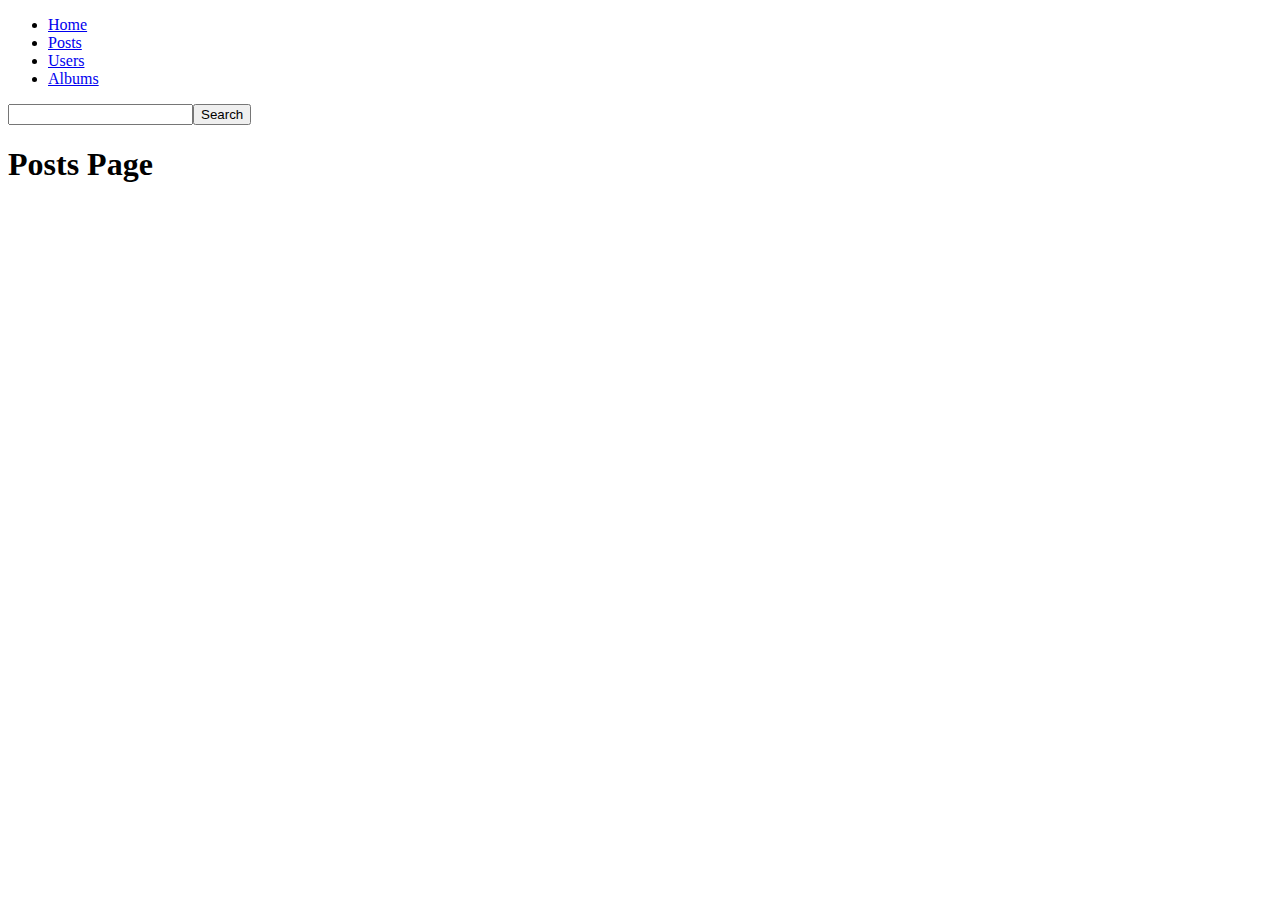
==== index.html @ 81f0e0c9 "New Api Task, changed" ====
<!DOCTYPE html>
<html lang="en">
<head>
    <meta charset="UTF-8">
    <meta http-equiv="X-UA-Compatible" content="IE=edge">
    <meta name="viewport" content="width=device-width, initial-scale=1.0">
    <title>Home</title>
    <link rel="stylesheet" href="./index.style.css">
</head>
<body>
    <h1>Posts Page</h1>
  <div id="content-wrapper"></div>

  
       <div id="all-posts-wrapper"></div>

        <script src="./index.js"></script>
        <script src="./navigation.js"></script>

</body>
</html>
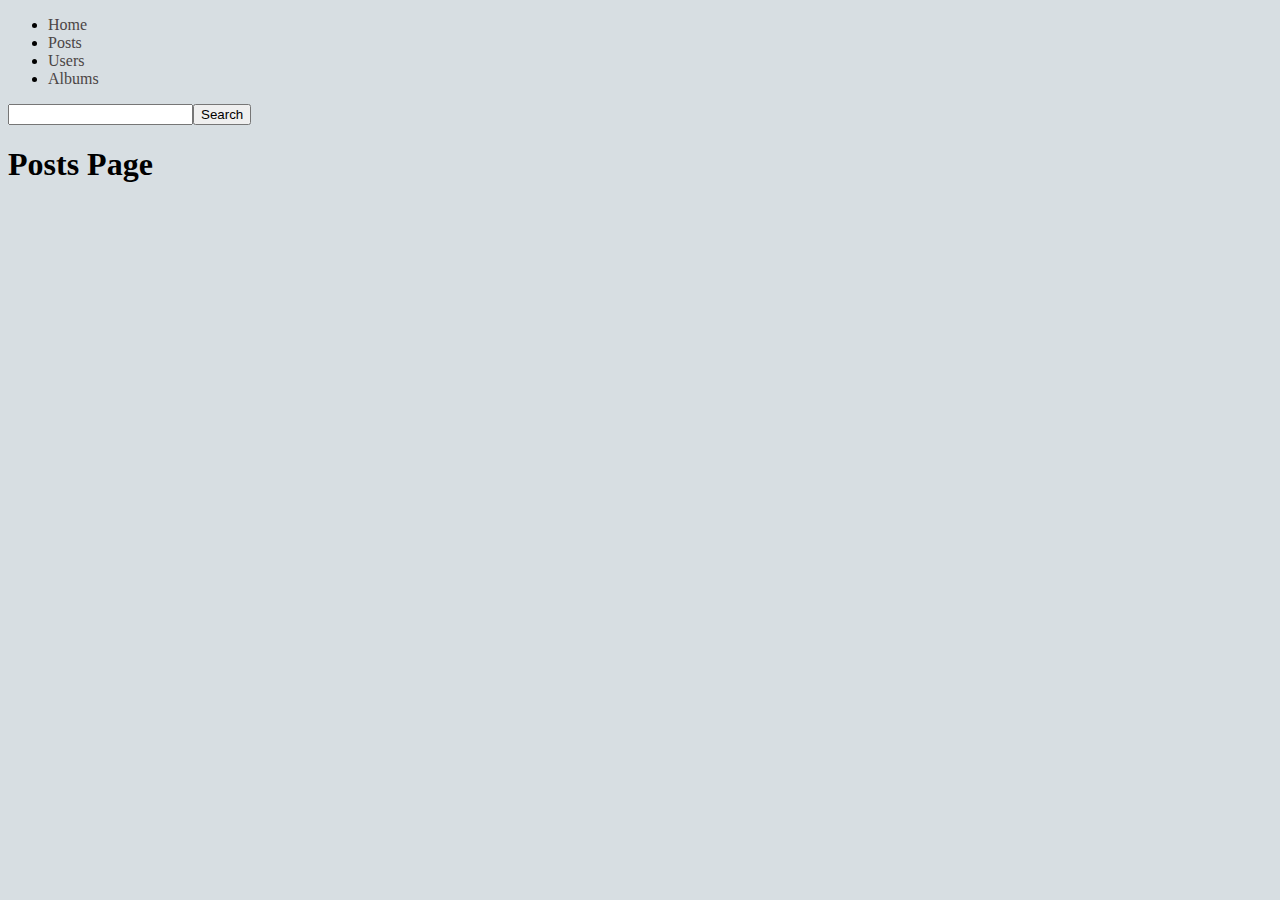
==== commit 2419c0b7: "Pakeitimai" ====
--- a/index.html
+++ b/index.html
@@ -5,7 +5,7 @@
     <meta http-equiv="X-UA-Compatible" content="IE=edge">
     <meta name="viewport" content="width=device-width, initial-scale=1.0">
     <title>Home</title>
-    <link rel="stylesheet" href="./index.style.css">
+<link rel="stylesheet" href="style.css">
 </head>
 <body>
     <h1>Posts Page</h1>
@@ -14,8 +14,7 @@
   
        <div id="all-posts-wrapper"></div>
 
-        <script src="./index.js"></script>
-        <script src="./navigation.js"></script>
+        <script type="module" src="./index.js"></script>
 
 </body>
 </html>--- a/style.css
+++ b/style.css
@@ -0,0 +1,56 @@
+body{
+    align-items: center;
+    background: #d7dee2;
+    color: black;
+}
+.post-wrapper {
+    border: solid 1px transparent;
+    width: 80%;
+    border-radius: 10px;
+    margin-bottom: 10px;
+    padding-left: 10px;
+    background: rgb(89,112,121);
+    background: linear-gradient(126deg, rgba(89,112,121,1) 0%, rgba(236,239,241,1) 100%);
+
+
+}
+a{  color: rgb(75, 69, 69);
+    text-decoration: none;
+    list-style: none;
+}
+.album-item{
+    border: solid 1px transparent;
+    width: 80%;
+    padding: 10px;
+    border-radius: 10px;
+    margin-bottom: 10px;
+    padding-left: 10px;
+    background: rgb(89,112,121);
+    background: linear-gradient(126deg, rgba(89,112,121,1) 0%, rgba(236,239,241,1) 100%);
+}
+#posts-wrapper{
+    border: solid 1px transparent;
+    border-radius: 10px;
+    margin-bottom: 10px;
+    padding-left: 10px;
+    background: rgb(89,112,121);
+    background: linear-gradient(126deg, rgba(89,112,121,1) 0%, rgba(236,239,241,1) 100%);
+    margin-top: 15px;
+}
+.users-list{
+    margin-bottom: 10px;
+    margin-top: 15px;
+    padding: 15px 25px ;
+}
+#user-info,
+#post-wrapper{
+    border: solid 1px transparent;
+    border-radius: 10px;
+    margin-bottom: 10px;
+    padding-left: 10px;
+    background: rgb(89,112,121);
+    background: linear-gradient(126deg, rgba(89,112,121,1) 0%, rgba(236,239,241,1) 100%);
+    margin-top: 15px;
+}
+
+
